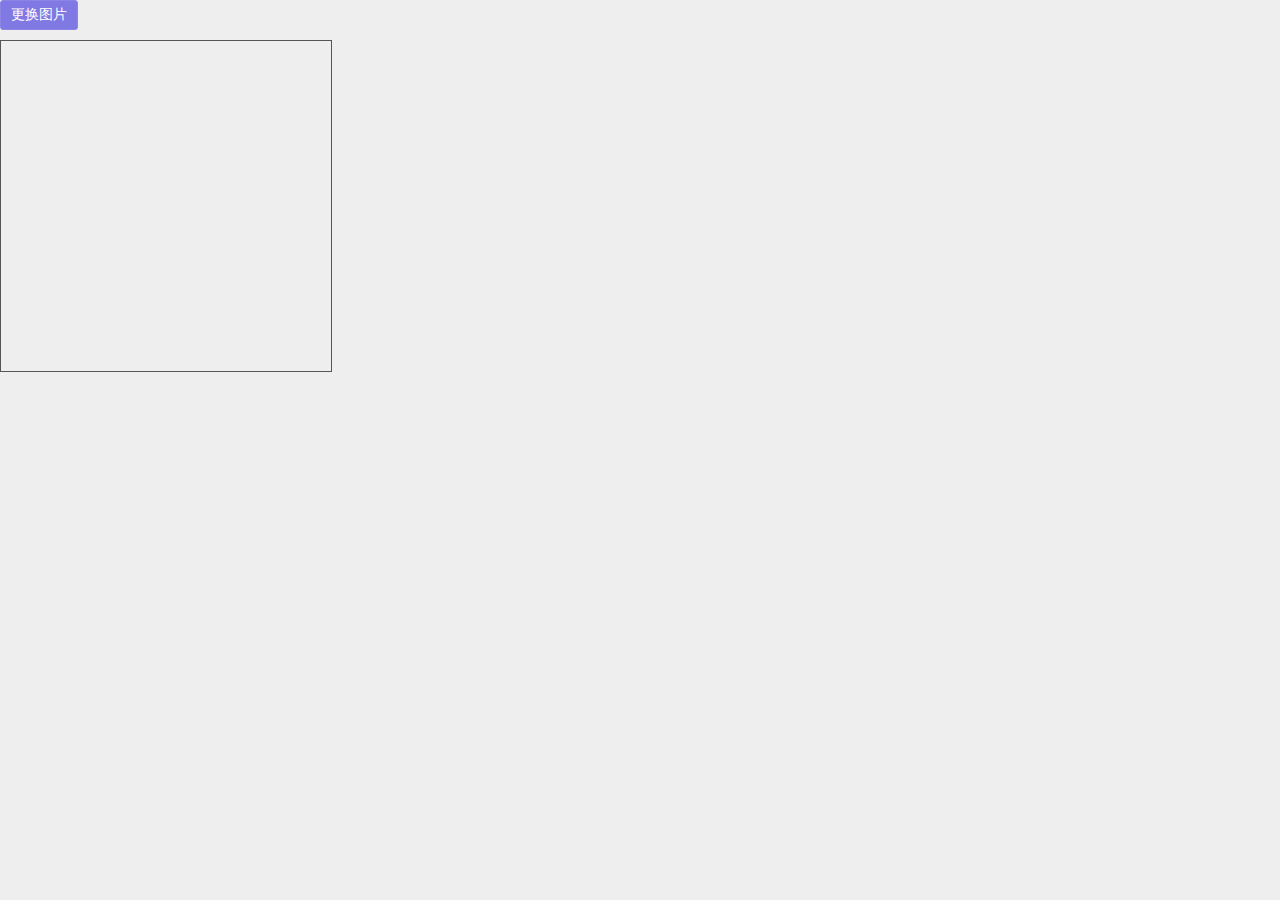
==== 旋转-伸缩-裁剪图片/index.html @ af1e4c27 "demo" ====
<!DOCTYPE html>
<html lang="en">
<head>
    <meta charset="UTF-8">
    <title>基于cropper.js的图片裁剪</title>
    <meta name="viewport" content="width=device-width, initial-scale=1.0, maximum-scale=1.0, user-scalable=0">
    <meta name="format-detection" content="telephone=no">

    <link rel="stylesheet" href="css/cropper.min.css">
    <link rel="stylesheet" href="css/ImgCropping.css">

</head>
<body style="background: #eee">

<button id="replaceImg" class="l-btn">更换图片</button>
<div style="width: 320px;height: 320px;border: solid 1px #555;padding: 5px;margin-top: 10px">
    <img id="finalImg" src="" width="100%">
</div>


<!--图片裁剪框 start-->
<div style="display: none" class="tailoring-container">
    <div class="black-cloth" onClick="closeTailor(this)"></div>
    <div class="tailoring-content">
            <div class="tailoring-content-one">
                <label title="上传图片" for="chooseImg" class="l-btn choose-btn">
                    <input type="file" accept="image/jpg,image/jpeg,image/png" name="file" id="chooseImg" class="hidden" onChange="selectImg(this)">
                    选择图片
                </label>
                <div class="close-tailoring"  onclick="closeTailor(this)">×</div>
            </div>
            <div class="tailoring-content-two">
                <div class="tailoring-box-parcel">
                    <img id="tailoringImg">
                </div>
                <div class="preview-box-parcel">
                    <p>图片预览：</p>
                    <div class="square previewImg"></div>
                    <div class="circular previewImg"></div>
                </div>
            </div>
            <div class="tailoring-content-three">
                <button class="l-btn cropper-reset-btn">复位</button>
                <button class="l-btn cropper-rotate-btn">旋转</button>
                <button class="l-btn cropper-scaleX-btn">换向</button>
                <button class="l-btn sureCut" id="sureCut">确定</button>
            </div>
        </div>
</div>
<!--图片裁剪框 end-->


<script type="text/javascript" src="js/jquery.min.js"></script>
<script type="text/javascript" src="js/cropper.min.js"></script>
<script type="text/javascript">

    //弹出框水平垂直居中
    (window.onresize = function () {
        var win_height = $(window).height();
        var win_width = $(window).width();
        if (win_width <= 768){
            $(".tailoring-content").css({
                "top": (win_height - $(".tailoring-content").outerHeight())/2,
                "left": 0
            });
        }else{
            $(".tailoring-content").css({
                "top": (win_height - $(".tailoring-content").outerHeight())/2,
                "left": (win_width - $(".tailoring-content").outerWidth())/2
            });
        }
    })();

    //弹出图片裁剪框
    $("#replaceImg").on("click",function () {
        $(".tailoring-container").toggle();
    });
    //图像上传
    function selectImg(file) {
        if (!file.files || !file.files[0]){
            return;
        }
        var reader = new FileReader();
        reader.onload = function (evt) {
            var replaceSrc = evt.target.result;
            //更换cropper的图片
            $('#tailoringImg').cropper('replace', replaceSrc,false);//默认false，适应高度，不失真
        }
        reader.readAsDataURL(file.files[0]);
    }
    //cropper图片裁剪
    $('#tailoringImg').cropper({
//        aspectRatio: 9/4,//默认比例
        minCanvasHeight：
        preview: '.previewImg',//预览视图
        guides: false,  //裁剪框的虚线(九宫格)
        autoCropArea: 0.5,  //0-1之间的数值，定义自动剪裁区域的大小，默认0.8
        movable: false, //是否允许移动图片
        dragCrop: true,  //是否允许移除当前的剪裁框，并通过拖动来新建一个剪裁框区域
        movable: true,  //是否允许移动剪裁框
        resizable: true,  //是否允许改变裁剪框的大小
        zoomable: true,  //是否允许缩放图片大小
        mouseWheelZoom: true,  //是否允许通过鼠标滚轮来缩放图片
        touchDragZoom: true,  //是否允许通过触摸移动来缩放图片
        rotatable: true,  //是否允许旋转图片
        crop: function(e) {
            // 输出结果数据裁剪图像。
        }
    });
    //旋转
    $(".cropper-rotate-btn").on("click",function () {
        $('#tailoringImg').cropper("rotate", 45);
    });
    //复位
    $(".cropper-reset-btn").on("click",function () {
        $('#tailoringImg').cropper("reset");
    });
    //换向
    var flagX = true;
    $(".cropper-scaleX-btn").on("click",function () {
        if(flagX){
            $('#tailoringImg').cropper("scaleX", -1);
            flagX = false;
        }else{
            $('#tailoringImg').cropper("scaleX", 1);
            flagX = true;
        }
        flagX != flagX;
    });

    //裁剪后的处理
    $("#sureCut").on("click",function () {
        if ($("#tailoringImg").attr("src") == null ){
            return false;
        }else{
            var cas = $('#tailoringImg').cropper('getCroppedCanvas');//获取被裁剪后的canvas
            var base64url = cas.toDataURL('image/png'); //转换为base64地址形式
            $("#finalImg").prop("src",base64url);//显示为图片的形式

            //关闭裁剪框
            closeTailor();
        }
    });
    //关闭裁剪框
    function closeTailor() {
        $(".tailoring-container").toggle();
    }
</script>

</body>
</html>
---- 旋转-伸缩-裁剪图片/css/cropper.min.css ----
/*!
 * Cropper v3.1.3
 * https://github.com/fengyuanchen/cropper
 *
 * Copyright (c) 2014-2017 Chen Fengyuan
 * Released under the MIT license
 *
 * Date: 2017-10-21T10:03:37.133Z
 */.cropper-container{direction:ltr;font-size:0;line-height:0;position:relative;-ms-touch-action:none;touch-action:none;-webkit-user-select:none;-moz-user-select:none;-ms-user-select:none;user-select:none}.cropper-container img{display:block;height:100%;image-orientation:0deg;max-height:none!important;max-width:none!important;min-height:0!important;min-width:0!important;width:100%}.cropper-canvas,.cropper-crop-box,.cropper-drag-box,.cropper-modal,.cropper-wrap-box{bottom:0;left:0;position:absolute;right:0;top:0}.cropper-canvas,.cropper-wrap-box{overflow:hidden}.cropper-drag-box{background-color:#fff;opacity:0}.cropper-modal{background-color:#000;opacity:.5}.cropper-view-box{display:block;height:100%;outline-color:rgba(51,153,255,.75);outline:1px solid #39f;overflow:hidden;width:100%}.cropper-dashed{border:0 dashed #eee;display:block;opacity:.5;position:absolute}.cropper-dashed.dashed-h{border-bottom-width:1px;border-top-width:1px;height:33.33333%;left:0;top:33.33333%;width:100%}.cropper-dashed.dashed-v{border-left-width:1px;border-right-width:1px;height:100%;left:33.33333%;top:0;width:33.33333%}.cropper-center{display:block;height:0;left:50%;opacity:.75;position:absolute;top:50%;width:0}.cropper-center:after,.cropper-center:before{background-color:#eee;content:" ";display:block;position:absolute}.cropper-center:before{height:1px;left:-3px;top:0;width:7px}.cropper-center:after{height:7px;left:0;top:-3px;width:1px}.cropper-face,.cropper-line,.cropper-point{display:block;height:100%;opacity:.1;position:absolute;width:100%}.cropper-face{background-color:#fff;left:0;top:0}.cropper-line{background-color:#39f}.cropper-line.line-e{cursor:e-resize;right:-3px;top:0;width:5px}.cropper-line.line-n{cursor:n-resize;height:5px;left:0;top:-3px}.cropper-line.line-w{cursor:w-resize;left:-3px;top:0;width:5px}.cropper-line.line-s{bottom:-3px;cursor:s-resize;height:5px;left:0}.cropper-point{background-color:#39f;height:5px;opacity:.75;width:5px}.cropper-point.point-e{cursor:e-resize;margin-top:-3px;right:-3px;top:50%}.cropper-point.point-n{cursor:n-resize;left:50%;margin-left:-3px;top:-3px}.cropper-point.point-w{cursor:w-resize;left:-3px;margin-top:-3px;top:50%}.cropper-point.point-s{bottom:-3px;cursor:s-resize;left:50%;margin-left:-3px}.cropper-point.point-ne{cursor:ne-resize;right:-3px;top:-3px}.cropper-point.point-nw{cursor:nw-resize;left:-3px;top:-3px}.cropper-point.point-sw{bottom:-3px;cursor:sw-resize;left:-3px}.cropper-point.point-se{bottom:-3px;cursor:se-resize;height:20px;opacity:1;right:-3px;width:20px}@media (min-width:768px){.cropper-point.point-se{height:15px;width:15px}}@media (min-width:992px){.cropper-point.point-se{height:10px;width:10px}}@media (min-width:1200px){.cropper-point.point-se{height:5px;opacity:.75;width:5px}}.cropper-point.point-se:before{background-color:#39f;bottom:-50%;content:" ";display:block;height:200%;opacity:0;position:absolute;right:-50%;width:200%}.cropper-invisible{opacity:0}.cropper-bg{background-image:url("[data-uri]")}.cropper-hide{display:block;height:0;position:absolute;width:0}.cropper-hidden{display:none!important}.cropper-move{cursor:move}.cropper-crop{cursor:crosshair}.cropper-disabled .cropper-drag-box,.cropper-disabled .cropper-face,.cropper-disabled .cropper-line,.cropper-disabled .cropper-point{cursor:not-allowed}
/*# sourceMappingURL=cropper.min.css.map */
---- 旋转-伸缩-裁剪图片/css/ImgCropping.css ----
*{
    margin: 0;padding: 0;
}
.l-btn{
    display: inline-block;
    outline: none;
    resize: none;
    border: none;
    padding:5px 10px;
    background: #8C85E6;
    color: #fff;
    border:solid 1px #8C85E6;
    border-radius: 3px;
    font-size: 14px;
}
.l-btn:hover{
    background: #8078e3;
    animation: anniu 1s infinite;
}
.l-btn:active{
    box-shadow: 0 2px 3px rgba(0,0,0,.2) inset;
}
.hidden{
    display: none;
}
.tailoring-container, .tailoring-container div, .tailoring-container p{
    margin: 0;padding: 0;
    box-sizing: border-box;
    -webkit-box-sizing: border-box;
    -moz-box-sizing: border-box;
}
.tailoring-container{
    position: fixed;
    width: 100%;
    height: 100%;
    z-index: 1000;
    top: 0;
    left: 0;
}
.tailoring-container .black-cloth{
    position: fixed;
    width: 100%;
    height: 100%;
    background: #111;
    opacity: .9;
    z-index: 1001;
}
.tailoring-container .tailoring-content{
    position: absolute;
    width: 768px;
    height: 560px;
    background: #fff;
    z-index: 1002;
    left: 0;
    top: 0;

    /* æ°´å¹³åž‚ç›´å±…ä¸­ æµè§ˆå™¨ç‰ˆæœ¬å·ä½Žçš„ä¸æ”¯æŒtransform */
    /*left: 50%;
    top: 50%;
    transform: translate(-50%,-50%);
    -weblit-transform: translate(-50%,-50%);
    -moz-transform: translate(-50%,-50%);
    -ms-transform: translate(-50%,-50%);
    -o-transform: translate(-50%,-50%);*/

    border-radius: 10px;
    box-shadow: 0 0 10px #000;
    padding: 10px;
}

.tailoring-content-one{
    height: 40px;
    width: 100%;
    border-bottom: 1px solid #DDD ;
}
.tailoring-content .choose-btn{
    float: left;
}
.tailoring-content .close-tailoring{
    display: inline-block;
    height: 30px;
    width: 30px;
    border-radius: 100%;
    background: #eee;
    color: #fff;
    font-size: 22px;
    text-align: center;
    line-height: 30px;
    float: right;
    cursor: pointer;
}
.tailoring-content .close-tailoring:hover{
    background: #ccc;
}

.tailoring-content .tailoring-content-two{
    width: 100%;
    height: 460px;
    position: relative;
    padding: 5px 0;
}
.tailoring-content .tailoring-box-parcel{
    width: 520px;
    height: 450px;
    position: absolute;
    left: 0;
    border: solid 1px #ddd;
}
.tailoring-content .preview-box-parcel{
    display: inline-block;
    width: 228px;
    height: 450px;
    position: absolute;
    right: 0;
    padding: 4px 14px;
}
.preview-box-parcel p{
    color: #555;
}
.previewImg{
    width: 200px;
    height: 200px;
    overflow: hidden;
}
.preview-box-parcel .square{
    margin-top: 10px;
    border: solid 1px #ddd;
}
.preview-box-parcel .circular{
    border-radius: 100%;
    margin-top: 10px;
    border: solid 1px #ddd;
}

.tailoring-content .tailoring-content-three{
    width: 100%;
    height: 40px;
    border-top: 1px solid #DDD ;
    padding-top: 10px;
}
.sureCut{
    float: right;
}

@media all and (max-width: 768px) {
    .tailoring-container .tailoring-content{
        width: 100%;
        min-width: 320px;
        height: 460px;
    }
    .tailoring-content .tailoring-content-two{
        height: 360px;
    }
    .tailoring-content .tailoring-box-parcel{
        height: 350px;
    }
    .tailoring-container .tailoring-box-parcel{
        width: 100%;
    }
    .tailoring-container .preview-box-parcel{
        display: none;
    }

}
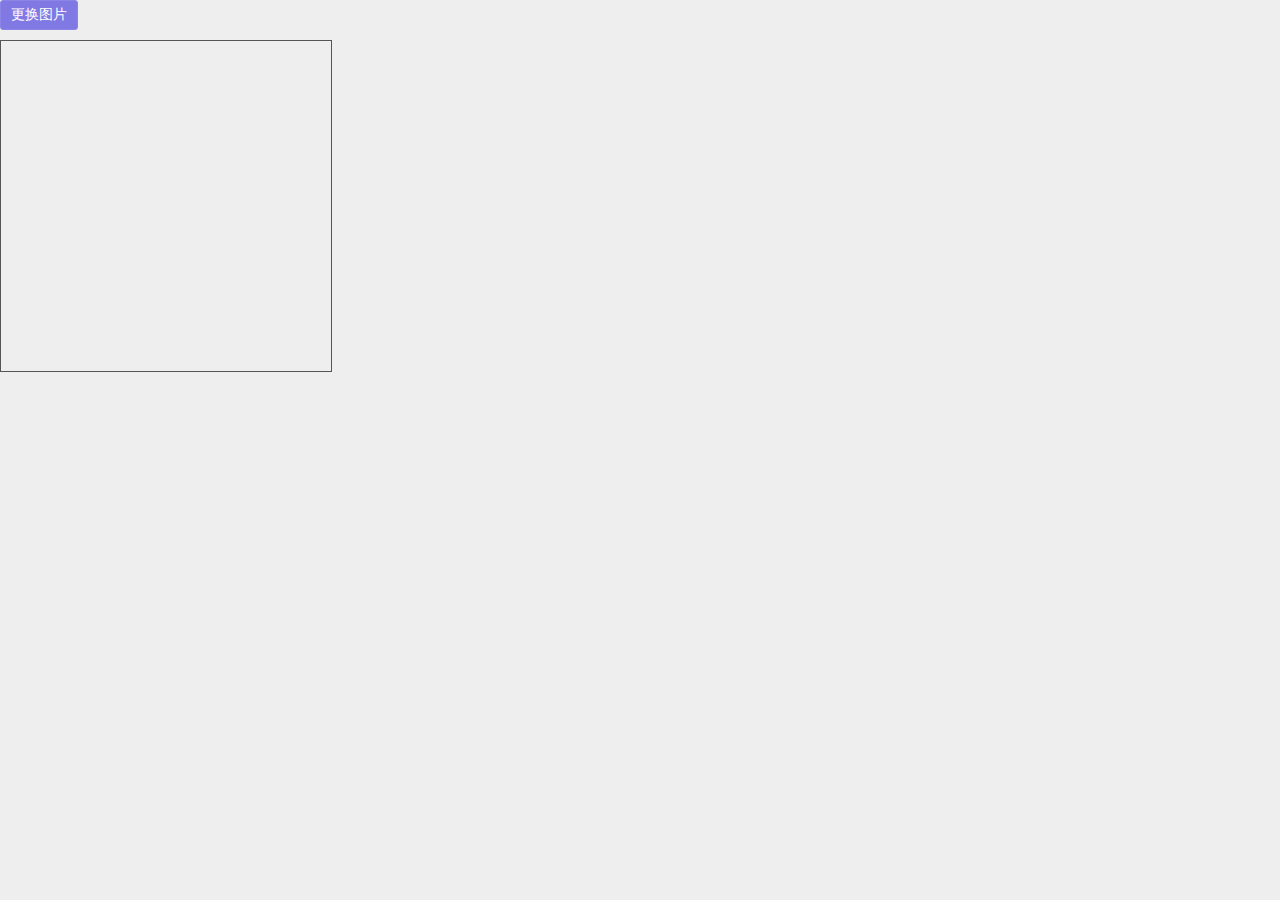
==== commit 7a5ee355: "demo" ====
--- a/旋转-伸缩-裁剪图片/index.html
+++ b/旋转-伸缩-裁剪图片/index.html
@@ -52,6 +52,7 @@
 
 <script type="text/javascript" src="js/jquery.min.js"></script>
 <script type="text/javascript" src="js/cropper.min.js"></script>
+<script type="text/javascript" src="js/drawImage.js"></script>
 <script type="text/javascript">
 
     //弹出框水平垂直居中
@@ -91,7 +92,7 @@
     //cropper图片裁剪
     $('#tailoringImg').cropper({
 //        aspectRatio: 9/4,//默认比例
-        minCanvasHeight：
+//        minCanvasHeight
         preview: '.previewImg',//预览视图
         guides: false,  //裁剪框的虚线(九宫格)
         autoCropArea: 0.5,  //0-1之间的数值，定义自动剪裁区域的大小，默认0.8
@@ -135,6 +136,8 @@
         }else{
             var cas = $('#tailoringImg').cropper('getCroppedCanvas');//获取被裁剪后的canvas
             var base64url = cas.toDataURL('image/png'); //转换为base64地址形式
+            compressImg(base64url);
+
             $("#finalImg").prop("src",base64url);//显示为图片的形式
 
             //关闭裁剪框
